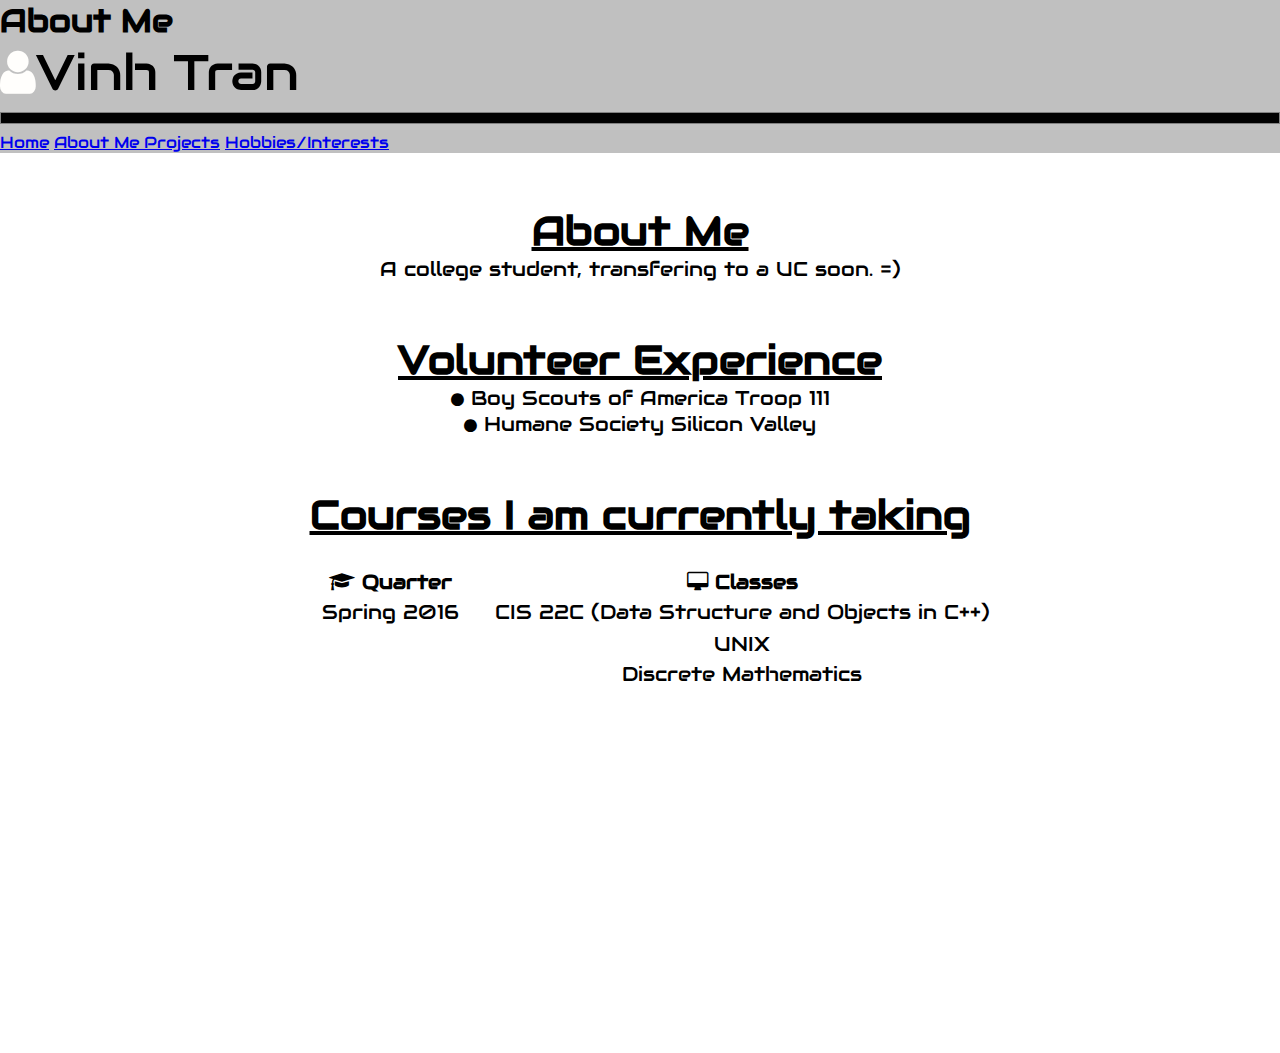
==== about.html @ d14f99b3 "lower cased the file names and linkers" ====
<!DOCTYPE html>
<html>
<head>
	<title>About Me</title>
	<link href='https://fonts.googleapis.com/css?family=Audiowide' rel='stylesheet' type='text/css'>
	<link rel="stylesheet" href="https://maxcdn.bootstrapcdn.com/font-awesome/4.6.1/css/font-awesome.min.css">
	<link rel="stylesheet" href="http://yui.yahooapis.com/pure/0.6.0/pure-min.css">
	<!-- Latest compiled and minified CSS -->
	<link rel="stylesheet" href="https://maxcdn.bootstrapcdn.com/bootstrap/3.3.6/css/bootstrap.min.css" integrity="sha384-1q8mTJOASx8j1Au+a5WDVnPi2lkFfwwEAa8hDDdjZlpLegxhjVME1fgjWPGmkzs7" crossorigin="anonymous">
	<!-- Latest compiled and minified JavaScript -->
	<script src="https://maxcdn.bootstrapcdn.com/bootstrap/3.3.6/js/bootstrap.min.js" integrity="sha384-0mSbJDEHialfmuBBQP6A4Qrprq5OVfW37PRR3j5ELqxss1yVqOtnepnHVP9aJ7xS" crossorigin="anonymous"></script>
	<script
			  src="https://code.jquery.com/jquery-2.2.4.min.js"
			  integrity="sha256-BbhdlvQf/xTY9gja0Dq3HiwQF8LaCRTXxZKRutelT44="
			  crossorigin="anonymous"></script>



	<style>

		html, body {
			height: 100%;
		}
		body
		{
			background-color: silver;
			font-family: 'Audiowide', cursive;
			margin: 0px;
		}

		h1
		{
			margin: 0px;
			font-family: 'Audiowide', cursive;
		}

		h2
		{
			font-size: 25px;
			font-family: 'Audiowide', cursive;
		}
		h3
		{
			margin: 0px;
			font-family: 'Audiowide', cursive;
			font-size: 40px;

		}
		hr
		{
			height: 10px;
			color: black;
			background-color: black;

		}

		.toptop
			{
				background-color: silver;
				padding: 0%;
				font-family: 'Audiowide', cursive;
			}

		.top
		{
			padding: 0%;
			min-height : 100%;
			background-color: white;
			margin: 0 auto;
			text-align: center;
			font-size: 20px;

			background-image: url("https://images.unsplash.com/photo-1427464407917-c817c9a0a6f6?ixlib=rb-0.3.5&q=80&fm=jpg&crop=entropy&s=812662922febc6b1006719224d6c3772");
			background-size: cover;
			background-position: center center;
		}

		.mid
		{
			/*height: 25%;*/
			min-height: 30%;
			background-color: white;
		}

		.bottom
		{
			min-height: 25%;
			background-color: blue;
		}
		.name {
			font-size: 50px;
		}

		.person-icon
		{
			color: #FFFEFC;
		}

		.fa-circle
		{
			font-size: 15px;
			color: black;
		}

		.header
		{
			background-color: white;
		}
	</style>
</head>

<body>
	<div class = "toptop" id = "toptop">
			<h1>About Me</h1>
			<div class="name"><i class="fa fa-user person-icon" aria-hidden="true"></i>Vinh Tran</div>
			<hr noshade> <!-- border line -->


			<div class="btn-group btn-group-justified">
			<a href="index.html" class="btn btn-primary">Home</a>
			<a href="about.html" class="btn btn-primary">About Me </a>
			<a href="#" class="btn btn-primary">Projects</a>
			<a href="#" class="btn btn-primary">Hobbies/Interests</a>
			</div>
		</div>

	<div class = "top" id = "top">

		<br><br>
		
		<h3><u>About Me</u></h3>
		A college student, transfering to a UC soon. =)
		<br><br><br>
		<h1><u>Volunteer Experience</u></h1>
		<i class="fa fa-circle" aria-hidden="true"></i> Boy Scouts of America Troop 111
		<br>
		<i class="fa fa-circle" aria-hidden="true"></i> Humane Society Silicon Valley

		<br>
		<br>
		<br>
		

		<h1><u>Courses I am currently taking</u></h1>
		<table align = "center">
			<tr>
				<th width="200px"> <center> <i class="fa fa-graduation-cap" aria-hidden="true"></i> Quarter</th>
				<th><center><i class="fa fa-desktop" aria-hidden="true"></i> Classes</th>
			</tr>

			<tr>
				<td><center>Spring 2016</center></td>
				<td><center>CIS 22C (Data Structure and Objects in C++)</center></td>
			</tr>

			<tr>

			</tr>
			<tr>
				<td></td>
				<td><center>UNIX</center></td>
			</tr>

			<tr>
				<td></td>
				<td><center>Discrete Mathematics</center></td>
			</tr>
			<br>
		</table>
		
	</div>


	<!-- <div class = "mid" id = "mid">

		MID SECTION


		

	</div> -->

	<!-- <div class = "bottom" id = "bottom">
		bottom section
	</div> -->

	
	
	
	
</body>















</html>
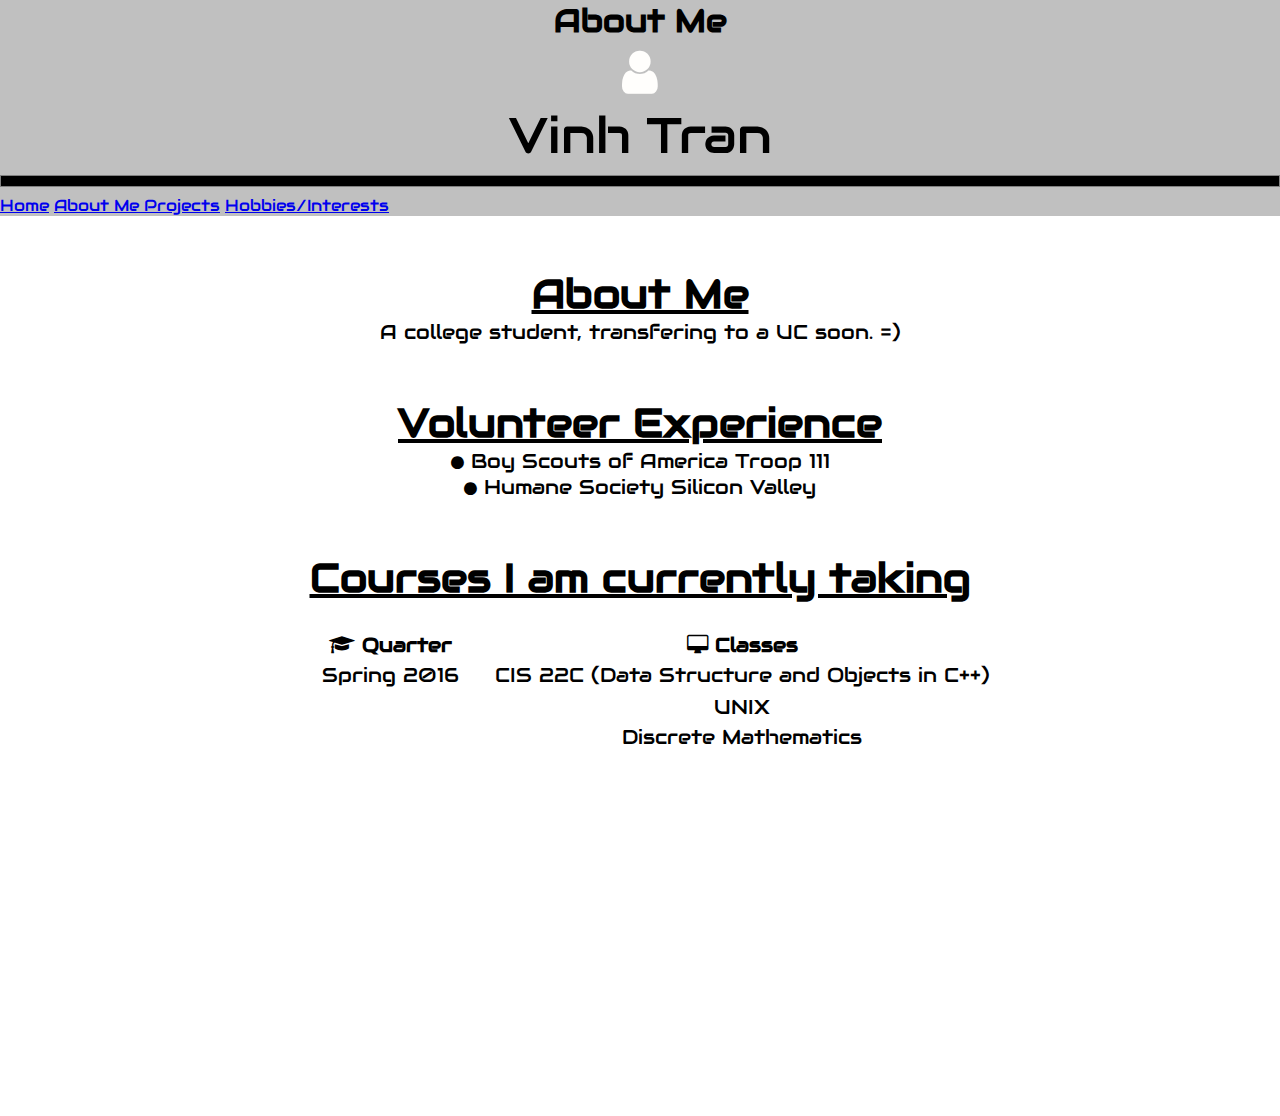
==== commit a9e8183c: "this webpage changed ALOT" ====
--- a/about.html
+++ b/about.html
@@ -2,129 +2,41 @@
 <html>
 <head>
 	<title>About Me</title>
-	<link href='https://fonts.googleapis.com/css?family=Audiowide' rel='stylesheet' type='text/css'>
+		<link href='https://fonts.googleapis.com/css?family=Audiowide' rel='stylesheet' type='text/css'>
 	<link rel="stylesheet" href="https://maxcdn.bootstrapcdn.com/font-awesome/4.6.1/css/font-awesome.min.css">
 	<link rel="stylesheet" href="http://yui.yahooapis.com/pure/0.6.0/pure-min.css">
 	<!-- Latest compiled and minified CSS -->
 	<link rel="stylesheet" href="https://maxcdn.bootstrapcdn.com/bootstrap/3.3.6/css/bootstrap.min.css" integrity="sha384-1q8mTJOASx8j1Au+a5WDVnPi2lkFfwwEAa8hDDdjZlpLegxhjVME1fgjWPGmkzs7" crossorigin="anonymous">
-	<!-- Latest compiled and minified JavaScript -->
-	<script src="https://maxcdn.bootstrapcdn.com/bootstrap/3.3.6/js/bootstrap.min.js" integrity="sha384-0mSbJDEHialfmuBBQP6A4Qrprq5OVfW37PRR3j5ELqxss1yVqOtnepnHVP9aJ7xS" crossorigin="anonymous"></script>
 	<script
 			  src="https://code.jquery.com/jquery-2.2.4.min.js"
 			  integrity="sha256-BbhdlvQf/xTY9gja0Dq3HiwQF8LaCRTXxZKRutelT44="
 			  crossorigin="anonymous"></script>
+	<!-- Latest compiled and minified JavaScript -->
+	<script src="https://maxcdn.bootstrapcdn.com/bootstrap/3.3.6/js/bootstrap.min.js" integrity="sha384-0mSbJDEHialfmuBBQP6A4Qrprq5OVfW37PRR3j5ELqxss1yVqOtnepnHVP9aJ7xS" crossorigin="anonymous"></script>
+	
+	<link rel="stylesheet" href="css/justifiedGallery.min.css">
+	
 
-
-
-	<style>
-
-		html, body {
-			height: 100%;
-		}
-		body
-		{
-			background-color: silver;
-			font-family: 'Audiowide', cursive;
-			margin: 0px;
-		}
-
-		h1
-		{
-			margin: 0px;
-			font-family: 'Audiowide', cursive;
-		}
-
-		h2
-		{
-			font-size: 25px;
-			font-family: 'Audiowide', cursive;
-		}
-		h3
-		{
-			margin: 0px;
-			font-family: 'Audiowide', cursive;
-			font-size: 40px;
-
-		}
-		hr
-		{
-			height: 10px;
-			color: black;
-			background-color: black;
-
-		}
-
-		.toptop
-			{
-				background-color: silver;
-				padding: 0%;
-				font-family: 'Audiowide', cursive;
-			}
-
-		.top
-		{
-			padding: 0%;
-			min-height : 100%;
-			background-color: white;
-			margin: 0 auto;
-			text-align: center;
-			font-size: 20px;
-
-			background-image: url("https://images.unsplash.com/photo-1427464407917-c817c9a0a6f6?ixlib=rb-0.3.5&q=80&fm=jpg&crop=entropy&s=812662922febc6b1006719224d6c3772");
-			background-size: cover;
-			background-position: center center;
-		}
-
-		.mid
-		{
-			/*height: 25%;*/
-			min-height: 30%;
-			background-color: white;
-		}
-
-		.bottom
-		{
-			min-height: 25%;
-			background-color: blue;
-		}
-		.name {
-			font-size: 50px;
-		}
-
-		.person-icon
-		{
-			color: #FFFEFC;
-		}
-
-		.fa-circle
-		{
-			font-size: 15px;
-			color: black;
-		}
-
-		.header
-		{
-			background-color: white;
-		}
-	</style>
+	<link href="css/lightbox.css" rel="stylesheet">
+	<link href="css/style.css" rel="stylesheet">
 </head>
 
 <body>
 	<div class = "toptop" id = "toptop">
-			<h1>About Me</h1>
-			<div class="name"><i class="fa fa-user person-icon" aria-hidden="true"></i>Vinh Tran</div>
+			<h1><center>About Me<center></h1>
+			<div class="name"><center><i class="fa fa-user person-icon" aria-hidden="true"></i><center>Vinh Tran<center></div>
 			<hr noshade> <!-- border line -->
 
 
-			<div class="btn-group btn-group-justified">
-			<a href="index.html" class="btn btn-primary">Home</a>
-			<a href="about.html" class="btn btn-primary">About Me </a>
-			<a href="#" class="btn btn-primary">Projects</a>
-			<a href="#" class="btn btn-primary">Hobbies/Interests</a>
-			</div>
+		<div class = "row">
+			<a href="index.html" class="btn btn-primary col-xs-12 col-md-3 links">Home</a>
+			<a href="about.html" class="btn btn-primary col-xs-12 col-md-3 links">About Me </a>
+			<a href="projects.html" class="btn btn-primary col-xs-12 col-md-3 links">Projects</a>
+			<a href="hobbies.html" class="btn btn-primary col-xs-12 col-md-3 links">Hobbies/Interests</a>
 		</div>
+	</div>
 
-	<div class = "top" id = "top">
+	<div class = "about-top" id = "top">
 
 		<br><br>
 		
@@ -170,6 +82,8 @@
 		
 	</div>
 
+	
+
 
 	<!-- <div class = "mid" id = "mid">
 
@@ -184,7 +98,19 @@
 		bottom section
 	</div> -->
 
-	
+	<script src="js/lightbox.js"></script>
+	<script src="js/jquery.justifiedGallery.min.js"></script>
+
+	<script>
+  (function(i,s,o,g,r,a,m){i['GoogleAnalyticsObject']=r;i[r]=i[r]||function(){
+  (i[r].q=i[r].q||[]).push(arguments)},i[r].l=1*new Date();a=s.createElement(o),
+  m=s.getElementsByTagName(o)[0];a.async=1;a.src=g;m.parentNode.insertBefore(a,m)
+  })(window,document,'script','https://www.google-analytics.com/analytics.js','ga');
+
+  ga('create', 'UA-78763646-1', 'auto');
+  ga('send', 'pageview');
+
+</script>
 	
 	
 	
--- a/css/justifiedGallery.min.css
+++ b/css/justifiedGallery.min.css
@@ -0,0 +1,7 @@
+/*!
+ * Justified Gallery - v3.6.1
+ * http://miromannino.github.io/Justified-Gallery/
+ * Copyright (c) 2015 Miro Mannino
+ * Licensed under the MIT license.
+ */
+@-webkit-keyframes justified-gallery-show-caption-animation{from{opacity:0}to{opacity:.7}}@-moz-keyframes justified-gallery-show-caption-animation{from{opacity:0}to{opacity:.7}}@-o-keyframes justified-gallery-show-caption-animation{from{opacity:0}to{opacity:.7}}@keyframes justified-gallery-show-caption-animation{from{opacity:0}to{opacity:.7}}@-webkit-keyframes justified-gallery-show-entry-animation{from{opacity:0}to{opacity:1}}@-moz-keyframes justified-gallery-show-entry-animation{from{opacity:0}to{opacity:1}}@-o-keyframes justified-gallery-show-entry-animation{from{opacity:0}to{opacity:1}}@keyframes justified-gallery-show-entry-animation{from{opacity:0}to{opacity:1}}.justified-gallery{width:100%;position:relative;overflow:hidden}.justified-gallery>a,.justified-gallery>div{position:absolute;display:inline-block;overflow:hidden;opacity:0;filter:alpha(opacity=0)}.justified-gallery>a>img,.justified-gallery>div>img,.justified-gallery>a>a>img,.justified-gallery>div>a>img{position:absolute;top:50%;left:50%;margin:0;padding:0;border:0}.justified-gallery>a>.caption,.justified-gallery>div>.caption{display:none;position:absolute;bottom:0;padding:5px;background-color:#000;left:0;right:0;margin:0;color:#fff;font-size:12px;font-weight:300;font-family:sans-serif}.justified-gallery>a>.caption.caption-visible,.justified-gallery>div>.caption.caption-visible{display:initial;opacity:.7;filter:"alpha(opacity=70)";-webkit-animation:justified-gallery-show-caption-animation 500ms 0 ease;-moz-animation:justified-gallery-show-caption-animation 500ms 0 ease;-ms-animation:justified-gallery-show-caption-animation 500ms 0 ease}.justified-gallery>.entry-visible{opacity:1;filter:alpha(opacity=100);-webkit-animation:justified-gallery-show-entry-animation 500ms 0 ease;-moz-animation:justified-gallery-show-entry-animation 500ms 0 ease;-ms-animation:justified-gallery-show-entry-animation 500ms 0 ease}.justified-gallery>.jg-filtered{display:none}.justified-gallery>.spinner{position:absolute;bottom:0;margin-left:-24px;padding:10px 0;left:50%;opacity:initial;filter:initial;overflow:initial}.justified-gallery>.spinner>span{display:inline-block;opacity:0;filter:alpha(opacity=0);width:8px;height:8px;margin:0 4px;background-color:#000;border-top-left-radius:6px;border-top-right-radius:6px;border-bottom-right-radius:6px;border-bottom-left-radius:6px}--- a/css/style.css
+++ b/css/style.css
@@ -0,0 +1,134 @@
+html, body 
+		{
+			height: 100%;
+		}
+		body
+		{
+			background-color: silver;
+			font-family: 'Audiowide', cursive;
+			margin: 0px;
+		}
+
+		h1
+		{
+			margin: 0px;
+			font-family: 'Audiowide', cursive;
+		}
+
+		h2
+		{
+			font-size: 25px;
+			font-family: 'Audiowide', cursive;
+		}
+		h3
+		{
+			margin: 0px;
+			font-family: 'Audiowide', cursive;
+			font-size: 40px;
+
+		}
+		h4
+		{
+			margin: 0px;
+			font-family: 'Audiowide', cursive;
+			font-size: 30px;	
+		}
+		hr
+		{
+			height: 10px;
+			color: black;
+			background-color: black;
+
+		}
+
+		.toptop
+			{
+				background-color: silver;
+				padding: 0%;
+				font-family: 'Audiowide', cursive;
+			}
+
+		.top
+		{
+			padding: 0%;
+			padding-left: 20px;
+			padding-right: 20px;
+			min-height : 100%;
+			background-color: white;
+			margin: 0 auto;
+			text-align: center;
+			font-size: 20px;
+
+			background-size: cover;
+			background-position: center center;
+		}
+
+		.about-top
+		{
+			padding: 0%;
+			padding-left: 20px;
+			padding-right: 20px;
+			min-height : 100%;
+			background-color: white;
+			font-family: 'Audiowide', cursive;
+			margin: 0 auto;
+			text-align: center;
+			font-size: 20px;
+
+			/*background-image: url("https://images.unsplash.com/photo-1427464407917-c817c9a0a6f6?ixlib=rb-0.3.5&q=80&fm=jpg&crop=entropy&s=812662922febc6b1006719224d6c3772");*/
+			/*background-image: url("https://images.unsplash.com/photo-1461354360854-e33a1d6f7905?ixlib=rb-0.3.5&q=80&fm=jpg&crop=entropy&s=ddca7d960547ab7d689669055737f05e");*/
+			background-image: url("https://images.unsplash.com/photo-1461722971253-772f8366d59c?ixlib=rb-0.3.5&q=80&fm=jpg&crop=entropy&s=520151935b4d162657a794292dfad173");
+			/*background-image: url("https://images.unsplash.com/photo-1425205753566-d863c51da60d?ixlib=rb-0.3.5&q=80&fm=jpg&crop=entropy&s=3cba52b1c2e9b5e6b4c0f05e4b6f4991");*/
+			background-size: cover;
+			background-position: center center;
+		}
+		.project-top
+		{
+			padding: 0%;
+			padding-left: 150px;
+			padding-right:150px;
+			min-height : 100%;
+			background-color: white;
+			margin: 0 auto;
+			text-align: center;
+			font-size: 20px;
+
+			background-size: cover;
+			background-position: center center;
+		}
+
+		.mid
+		{
+			/*height: 25%;*/
+			min-height: 30%;
+			background-color: white;
+		}
+
+		.bottom
+		{
+			min-height: 25%;
+			background-color: blue;
+		}
+		.name {
+			font-size: 50px;
+		}
+
+		.person-icon
+		{
+			color: #FFFEFC;
+		}
+
+		.fa-circle
+		{
+			font-size: 15px;
+			color: black;
+		}
+
+		.header
+		{
+			background-color: white;
+		}
+		.links
+		{
+			text-align: center;
+		}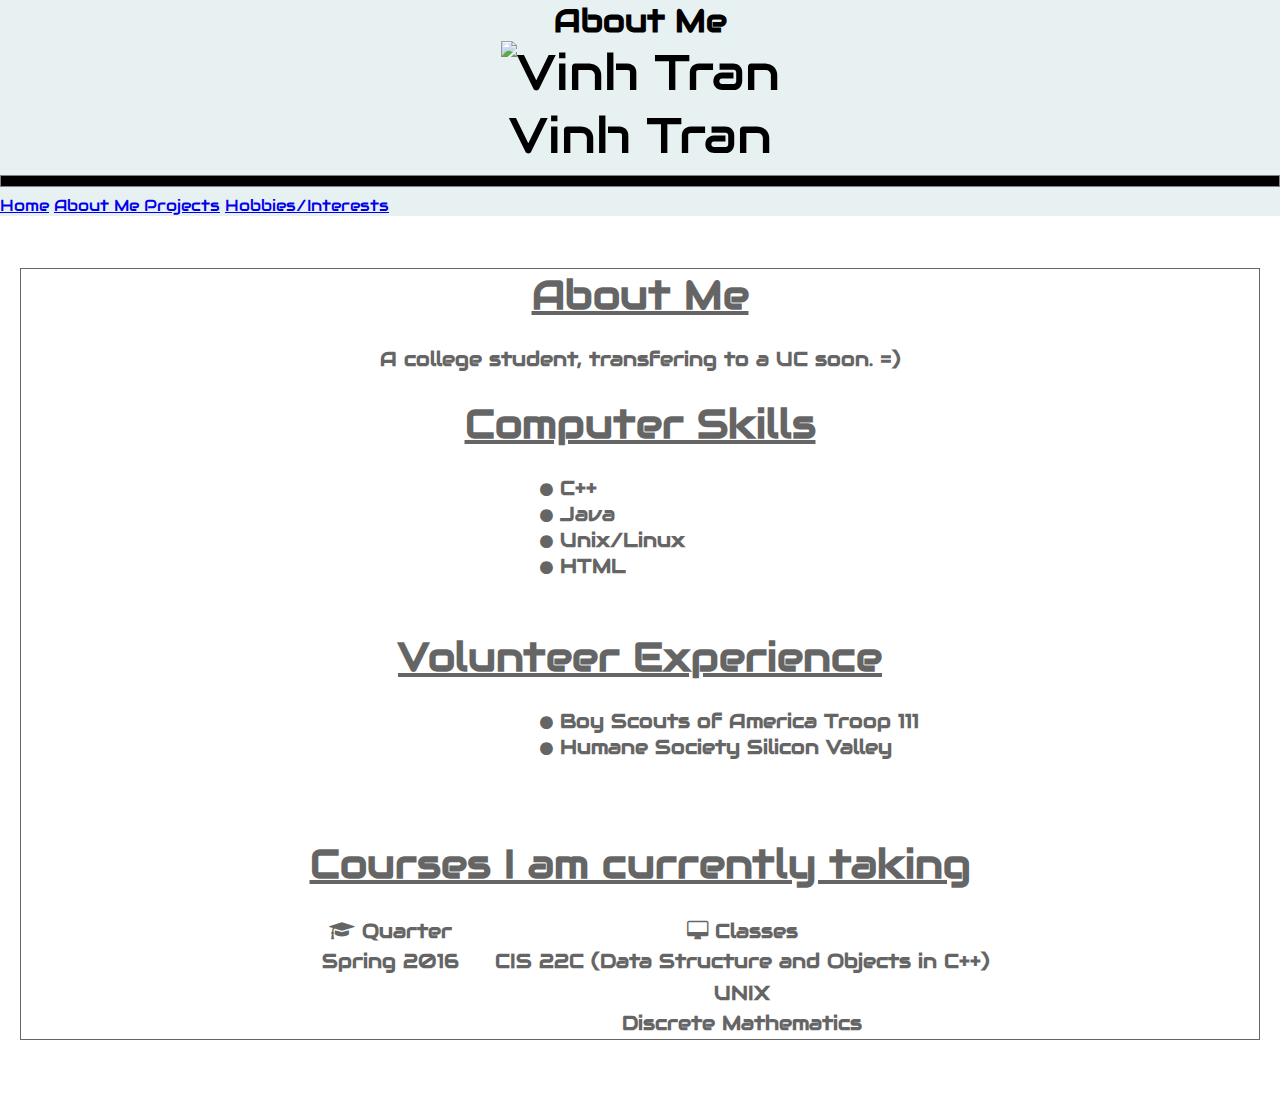
==== commit f9d97a21: "Changed webpage wording to website" ====
--- a/about.html
+++ b/about.html
@@ -23,8 +23,13 @@
 
 <body>
 	<div class = "toptop" id = "toptop">
-			<h1><center>About Me<center></h1>
-			<div class="name"><center><i class="fa fa-user person-icon" aria-hidden="true"></i><center>Vinh Tran<center></div>
+		<h1><center>About Me<center></h1>
+			<div class="name"><!-- <center><i class="fa fa-user person-icon" aria-hidden="true"></i> -->
+			<div class="container">
+			<center><img src="image/profilepic.jpg" class="img-thumbnail" style = "width: 10%; height: 10%" alt="Vinh Tran"><center>
+			 </div>
+			<center>Vinh Tran<center></div>
+
 			<hr noshade> <!-- border line -->
 
 
@@ -39,14 +44,38 @@
 	<div class = "about-top" id = "top">
 
 		<br><br>
+
+		<div class = "row">
+		<div class ="col-xs-6 col-md-4" ></div>
+		<div class ="col-xs-6 col-md-4 transbox">
+		<h3><u>About Me</u></h3>
+		<br>
+		A college student, transfering to a UC soon. =)
+		<br><br>
+
+		<h1><u>Computer Skills</u></h1>
+		<br>
+		<div style = "text-align: left; padding-left: calc(50% - 100px)">
 		
-		<h3><u>About Me</u></h3>
-		A college student, transfering to a UC soon. =)
-		<br><br><br>
+		<i class="fa fa-circle" aria-hidden="true"></i> C++
+		<br>
+		<i class="fa fa-circle" aria-hidden="true"></i> Java 
+		<br>
+		<i class="fa fa-circle" aria-hidden="true"></i> Unix/Linux 
+		<br>
+		<i class="fa fa-circle" aria-hidden="true"></i> HTML 
+		
+		</div>
+		<br><br>
+
+
 		<h1><u>Volunteer Experience</u></h1>
+		<br>
+		<div style = "text-align: left; padding-left: calc(50% - 100px)">
 		<i class="fa fa-circle" aria-hidden="true"></i> Boy Scouts of America Troop 111
 		<br>
 		<i class="fa fa-circle" aria-hidden="true"></i> Humane Society Silicon Valley
+		</div>
 
 		<br>
 		<br>
@@ -81,8 +110,9 @@
 		</table>
 		
 	</div>
-
-	
+	</div>
+	<div class ="col-xs-6 col-md-4"></div>
+	<br><br>
 
 
 	<!-- <div class = "mid" id = "mid">
--- a/css/style.css
+++ b/css/style.css
@@ -1,134 +1,156 @@
 html, body 
-		{
-			height: 100%;
-		}
-		body
-		{
-			background-color: silver;
-			font-family: 'Audiowide', cursive;
-			margin: 0px;
-		}
+{
+	height: 100%;
+}
+body
+{
+	background-color: silver;
+	font-family: 'Audiowide', cursive;
+	margin: 0px;
+}
 
-		h1
-		{
-			margin: 0px;
-			font-family: 'Audiowide', cursive;
-		}
+h1
+{
+	margin: 0px;
+	font-family: 'Audiowide', cursive;
+}
 
-		h2
-		{
-			font-size: 25px;
-			font-family: 'Audiowide', cursive;
-		}
-		h3
-		{
-			margin: 0px;
-			font-family: 'Audiowide', cursive;
-			font-size: 40px;
+h2
+{
+	font-size: 25px;
+	font-family: 'Audiowide', cursive;
+}
+h3
+{
+	font-size: 40px;
+	margin: 0px;
+	font-family: 'Audiowide', cursive;
+}
+h4
+{
+	font-size: 30px;
+	margin: 0px;
+	font-family: 'Audiowide', cursive;	
+}
+hr
+{
+	height: 10px;
+	color: black;
+	background-color: black;
 
-		}
-		h4
-		{
-			margin: 0px;
-			font-family: 'Audiowide', cursive;
-			font-size: 30px;	
-		}
-		hr
-		{
-			height: 10px;
-			color: black;
-			background-color: black;
+}
 
-		}
+.toptop
+{
+	background-color: #e8f1f2;
+	padding: 0%;
+	font-family: 'Audiowide', cursive;
+}
 
-		.toptop
-			{
-				background-color: silver;
-				padding: 0%;
-				font-family: 'Audiowide', cursive;
-			}
+.top
+{
+	padding: 0%;
+	padding-left: 20px;
+	padding-right: 20px;
+	min-height : 100%;
+	background-color: white;
+	margin: 0 auto;
+	text-align: center;
+	font-size: 20px;
 
-		.top
-		{
-			padding: 0%;
-			padding-left: 20px;
-			padding-right: 20px;
-			min-height : 100%;
-			background-color: white;
-			margin: 0 auto;
-			text-align: center;
-			font-size: 20px;
+	background-size: cover;
+	background-position: center;
+}
 
-			background-size: cover;
-			background-position: center center;
-		}
+.about-top
+{
+	padding: 0%;
+	padding-left: 20px;
+	padding-right: 20px;
+	min-height : 100%;
+	background-color: white;
+	font-family: 'Audiowide', cursive;
+	margin: 0 auto;
+	text-align: center;
+	font-size: 20px;
 
-		.about-top
-		{
-			padding: 0%;
-			padding-left: 20px;
-			padding-right: 20px;
-			min-height : 100%;
-			background-color: white;
-			font-family: 'Audiowide', cursive;
-			margin: 0 auto;
-			text-align: center;
-			font-size: 20px;
+	/*background-image: url("https://images.unsplash.com/photo-1427464407917-c817c9a0a6f6?ixlib=rb-0.3.5&q=80&fm=jpg&crop=entropy&s=812662922febc6b1006719224d6c3772");*/
+	/*background-image: url("https://images.unsplash.com/photo-1461354360854-e33a1d6f7905?ixlib=rb-0.3.5&q=80&fm=jpg&crop=entropy&s=ddca7d960547ab7d689669055737f05e");*/
+	background-image: url("https://images.unsplash.com/photo-1461722971253-772f8366d59c?ixlib=rb-0.3.5&q=80&fm=jpg&crop=entropy&s=520151935b4d162657a794292dfad173");
+	/*background-image: url("https://images.unsplash.com/photo-1425205753566-d863c51da60d?ixlib=rb-0.3.5&q=80&fm=jpg&crop=entropy&s=3cba52b1c2e9b5e6b4c0f05e4b6f4991");*/
+	background-size: cover;
+	background-position: center center;
+}
+.project-top
+{
+	padding: 0%;
+	padding-left: 150px;
+	padding-right:150px;
+	min-height : 100%;
+	background-color: white;
+	margin: 0 auto;
+	text-align: center;
+	font-size: 20px;
 
-			/*background-image: url("https://images.unsplash.com/photo-1427464407917-c817c9a0a6f6?ixlib=rb-0.3.5&q=80&fm=jpg&crop=entropy&s=812662922febc6b1006719224d6c3772");*/
-			/*background-image: url("https://images.unsplash.com/photo-1461354360854-e33a1d6f7905?ixlib=rb-0.3.5&q=80&fm=jpg&crop=entropy&s=ddca7d960547ab7d689669055737f05e");*/
-			background-image: url("https://images.unsplash.com/photo-1461722971253-772f8366d59c?ixlib=rb-0.3.5&q=80&fm=jpg&crop=entropy&s=520151935b4d162657a794292dfad173");
-			/*background-image: url("https://images.unsplash.com/photo-1425205753566-d863c51da60d?ixlib=rb-0.3.5&q=80&fm=jpg&crop=entropy&s=3cba52b1c2e9b5e6b4c0f05e4b6f4991");*/
-			background-size: cover;
-			background-position: center center;
-		}
-		.project-top
-		{
-			padding: 0%;
-			padding-left: 150px;
-			padding-right:150px;
-			min-height : 100%;
-			background-color: white;
-			margin: 0 auto;
-			text-align: center;
-			font-size: 20px;
+	background-size: cover;
+	background-position: center center;
+}
 
-			background-size: cover;
-			background-position: center center;
-		}
+.mid
+{
+	/*height: 25%;*/
+	min-height: 30%;
+	background-color: white;
+}
 
-		.mid
-		{
-			/*height: 25%;*/
-			min-height: 30%;
-			background-color: white;
-		}
+.bottom
+{
+	min-height: 25%;
+	background-color: blue;
+}
+.name {
+	font-size: 50px;
+}
 
-		.bottom
-		{
-			min-height: 25%;
-			background-color: blue;
-		}
-		.name {
-			font-size: 50px;
-		}
+.person-icon
+{
+	color: #FFFEFC;
+}
 
-		.person-icon
-		{
-			color: #FFFEFC;
-		}
+.fa-circle
+{
+	font-size: 15px;
+	color: black;
+}
 
-		.fa-circle
-		{
-			font-size: 15px;
-			color: black;
-		}
+.header
+{
+	background-color: white;
+}
+.links
+{
+	text-align: center;
+}
 
-		.header
-		{
-			background-color: white;
-		}
-		.links
-		{
-			text-align: center;
-		}+.transbox 
+{
+
+	background-color: #ffffff;
+	border: 1px solid black;
+	opacity: 0.6;
+	filter: alpha(opacity=60); /* For IE8 and earlier */
+}
+
+.transbox
+{
+	font-weight: bold;
+	color: #000000;
+}
+
+.row    /*fix the button and column giving white space at right of screen*/
+{
+	margin: 0px;
+}
+
+
+
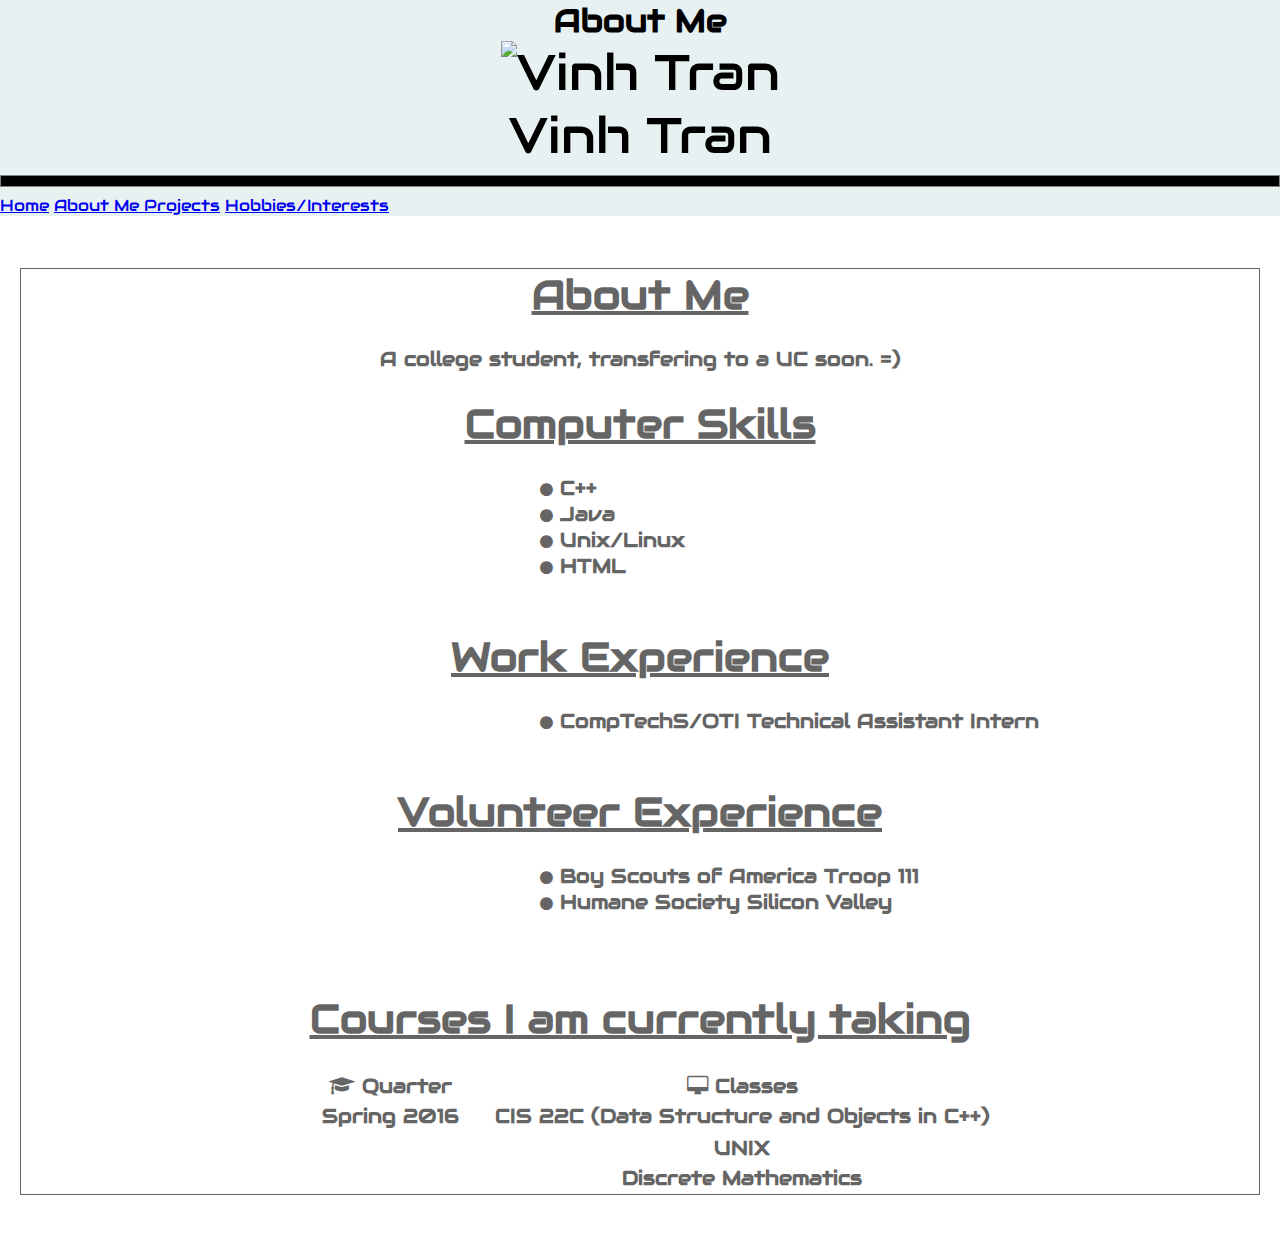
==== commit 548e564b: "updated About Me page, work experience" ====
--- a/about.html
+++ b/about.html
@@ -68,6 +68,13 @@
 		</div>
 		<br><br>
 
+		<h1><u>Work Experience</u></h1>
+		<br>
+		<div style = "text-align: left; padding-left: calc(50% - 100px)">
+		<i class="fa fa-circle" aria-hidden="true"></i> CompTechS/OTI Technical Assistant Intern
+		</div>
+		<br>
+		<br>
 
 		<h1><u>Volunteer Experience</u></h1>
 		<br>
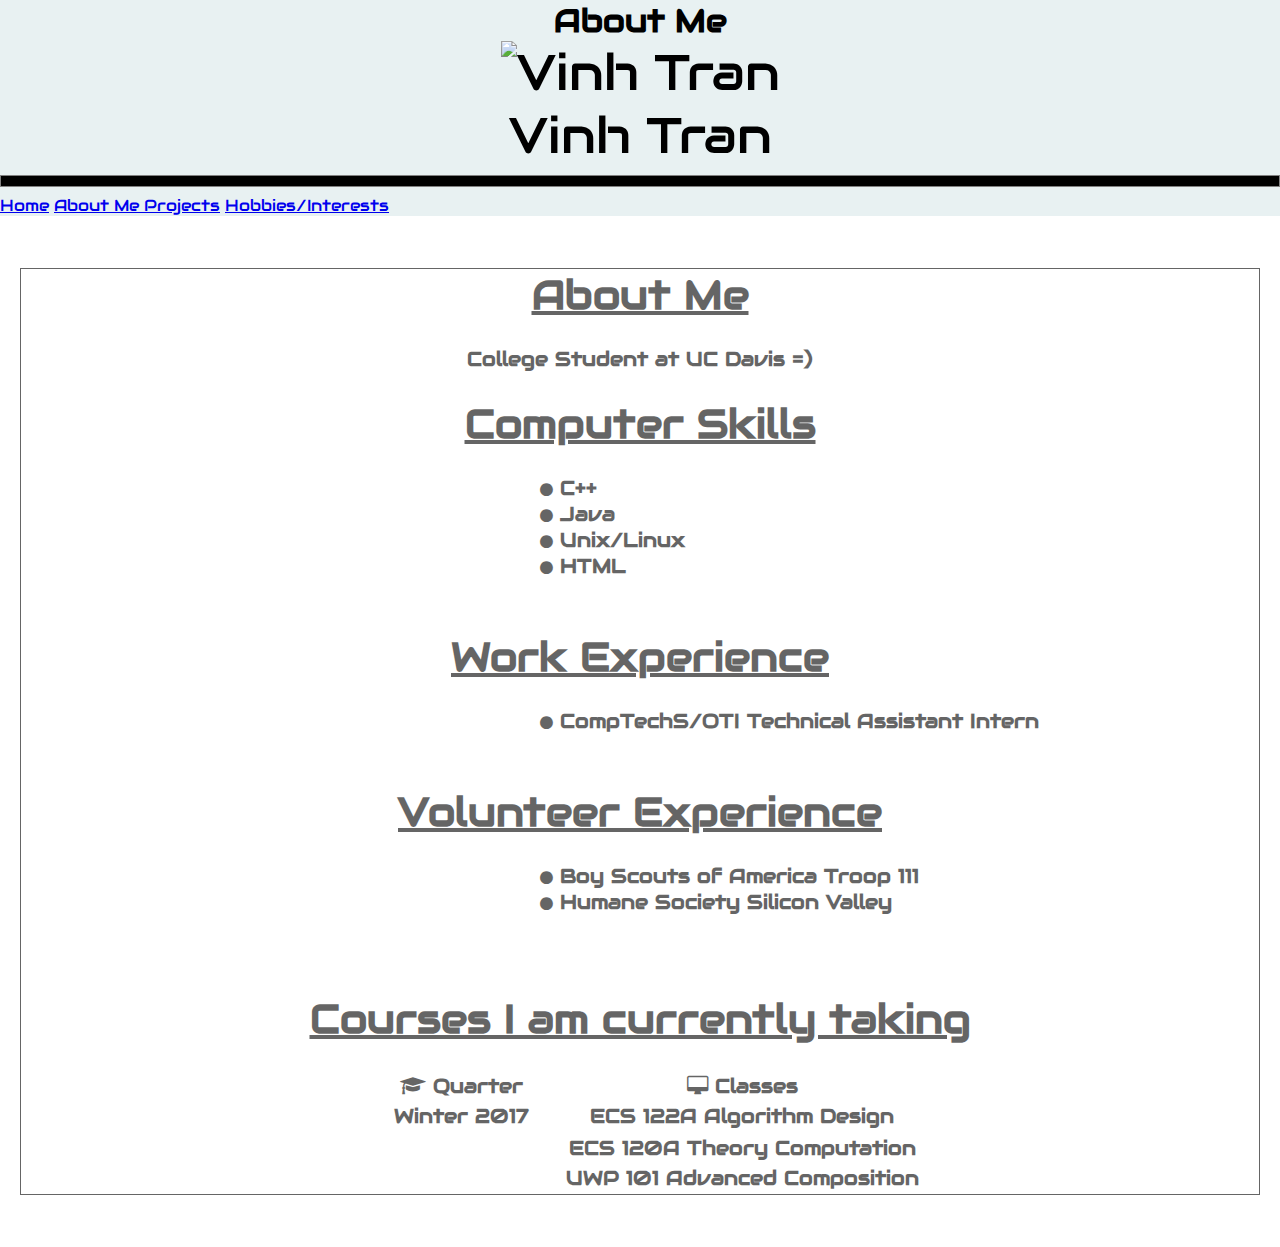
==== commit ff85b2ad: "updated class for winter 2017 in about me" ====
--- a/about.html
+++ b/about.html
@@ -50,7 +50,7 @@
 		<div class ="col-xs-6 col-md-4 transbox">
 		<h3><u>About Me</u></h3>
 		<br>
-		A college student, transfering to a UC soon. =)
+		College Student at UC Davis =)
 		<br><br>
 
 		<h1><u>Computer Skills</u></h1>
@@ -97,8 +97,8 @@
 			</tr>
 
 			<tr>
-				<td><center>Spring 2016</center></td>
-				<td><center>CIS 22C (Data Structure and Objects in C++)</center></td>
+				<td><center>Winter 2017</center></td>
+				<td><center>ECS 122A Algorithm Design</center></td>
 			</tr>
 
 			<tr>
@@ -106,12 +106,12 @@
 			</tr>
 			<tr>
 				<td></td>
-				<td><center>UNIX</center></td>
+				<td><center>ECS 120A Theory Computation</center></td>
 			</tr>
 
 			<tr>
 				<td></td>
-				<td><center>Discrete Mathematics</center></td>
+				<td><center>UWP 101 Advanced Composition</center></td>
 			</tr>
 			<br>
 		</table>
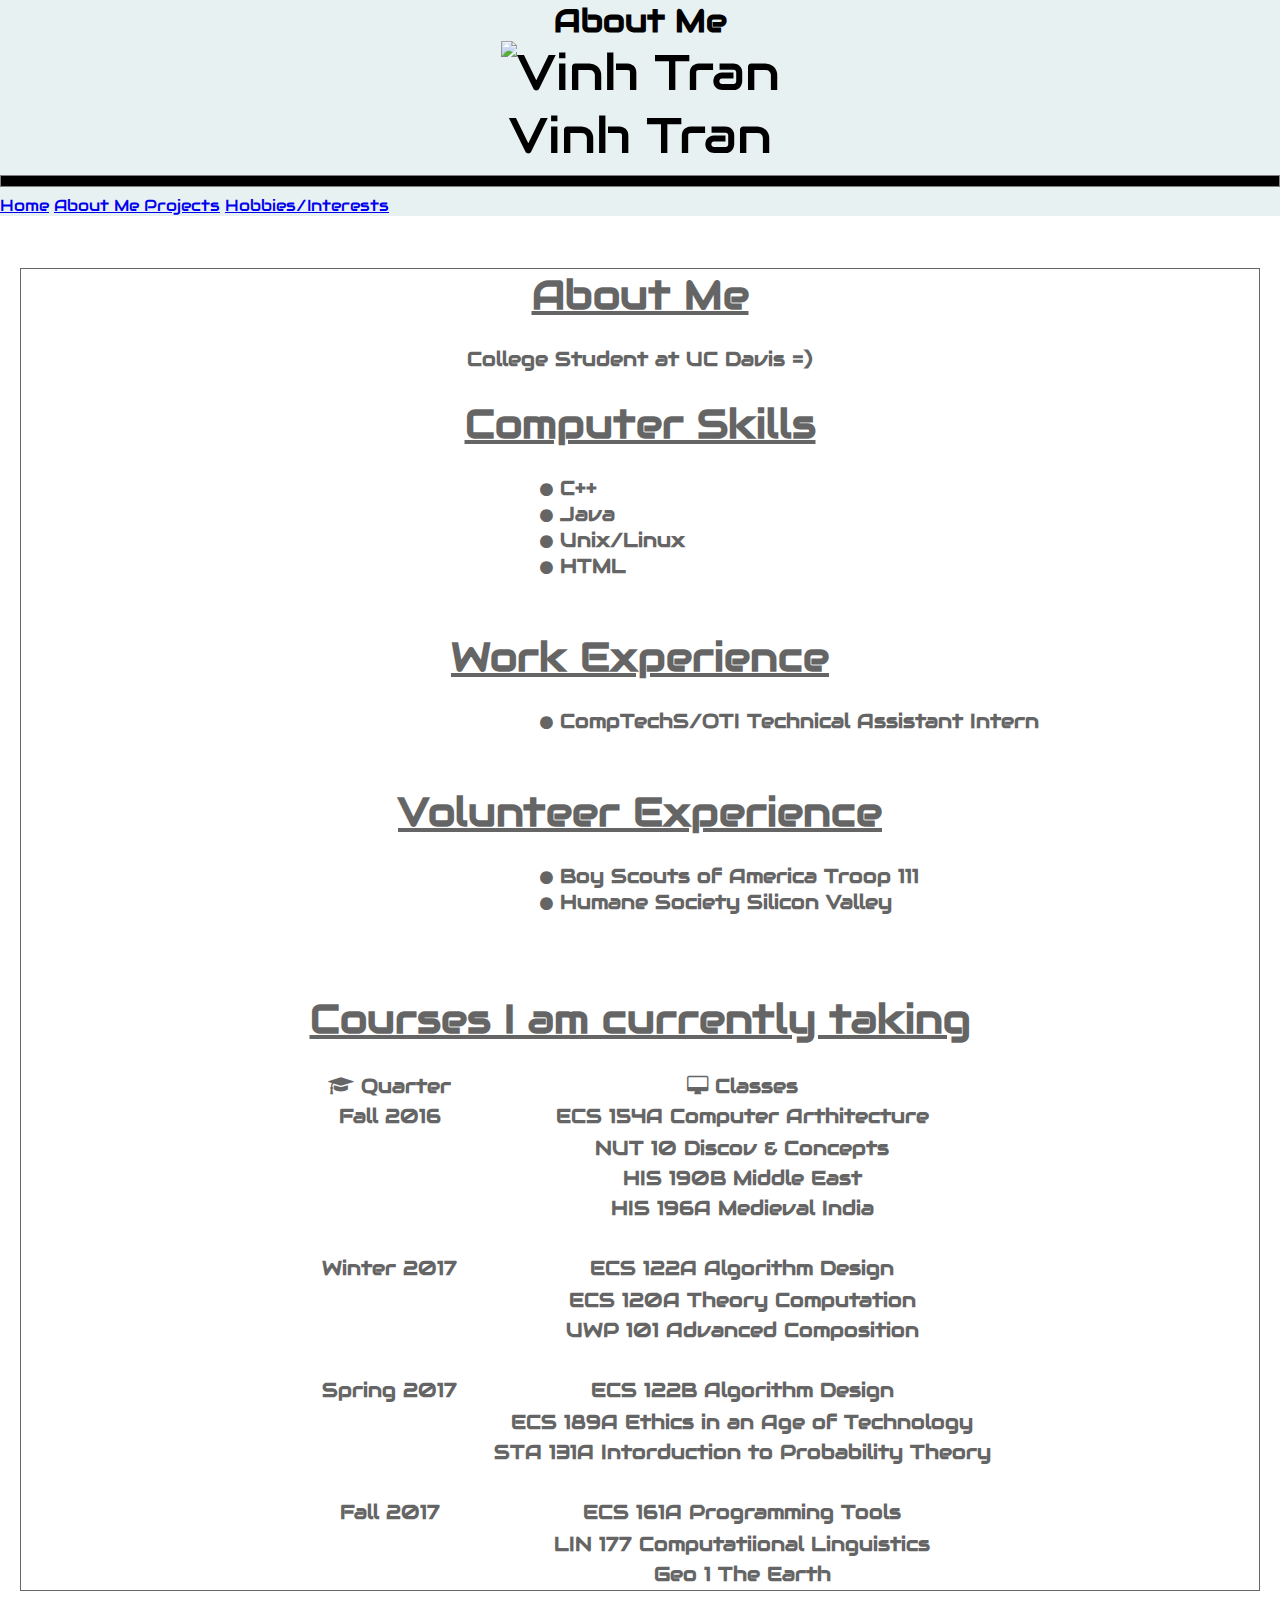
==== commit fd66982c: "Changed aboutme.html, added more courses" ====
--- a/about.html
+++ b/about.html
@@ -97,6 +97,35 @@
 			</tr>
 
 			<tr>
+				<td><center>Fall 2016 </center></td>
+				<td><center>ECS 154A Computer Arthitecture</center></td>
+			</tr>
+
+			<tr>
+
+			</tr>
+			<tr>
+				<td></td>
+				<td><center>NUT 10 Discov & Concepts</center></td>
+			</tr>
+
+			<tr>
+				<td></td>
+				<td><center>HIS 190B Middle East</center></td>
+			</tr>
+
+			<tr>
+				<td></td>
+				<td><center>HIS 196A Medieval India</center></td>
+			</tr>
+
+			<!-- Creates empty space in table for skipping line -->
+			<tr>
+    		<td>&nbsp;</td>
+			</tr>
+
+			<!-- Winter Quarter 2017 -->
+			<tr>
 				<td><center>Winter 2017</center></td>
 				<td><center>ECS 122A Algorithm Design</center></td>
 			</tr>
@@ -113,6 +142,55 @@
 				<td></td>
 				<td><center>UWP 101 Advanced Composition</center></td>
 			</tr>
+
+			<!-- Creates empty space in table for skipping line -->
+			<tr>
+    		<td>&nbsp;</td>
+			</tr>
+
+			<!-- Spring 2017 Quarter -->
+			<tr>
+				<td><center>Spring 2017</center></td>
+				<td><center>ECS 122B Algorithm Design</center></td>
+			</tr>
+
+			<tr>
+
+			</tr>
+			<tr>
+				<td></td>
+				<td><center>ECS 189A Ethics in an Age of Technology</center></td>
+			</tr>
+
+			<tr>
+				<td></td>
+				<td><center>STA 131A Intorduction to Probability Theory</center></td>
+			</tr>
+
+			<!-- Creates empty space in table for skipping line -->
+			<tr>
+    		<td>&nbsp;</td>
+			</tr>
+
+			<!-- Fall 2017 Quarter -->
+			<tr>
+				<td><center>Fall 2017</center></td>
+				<td><center>ECS 161A Programming Tools</center></td>
+			</tr>
+
+			<tr>
+
+			</tr>
+			<tr>
+				<td></td>
+				<td><center>LIN 177 Computatiional Linguistics</center></td>
+			</tr>
+
+			<tr>
+				<td></td>
+				<td><center>Geo 1  The Earth </center></td>
+			</tr>
+
 			<br>
 		</table>
 		
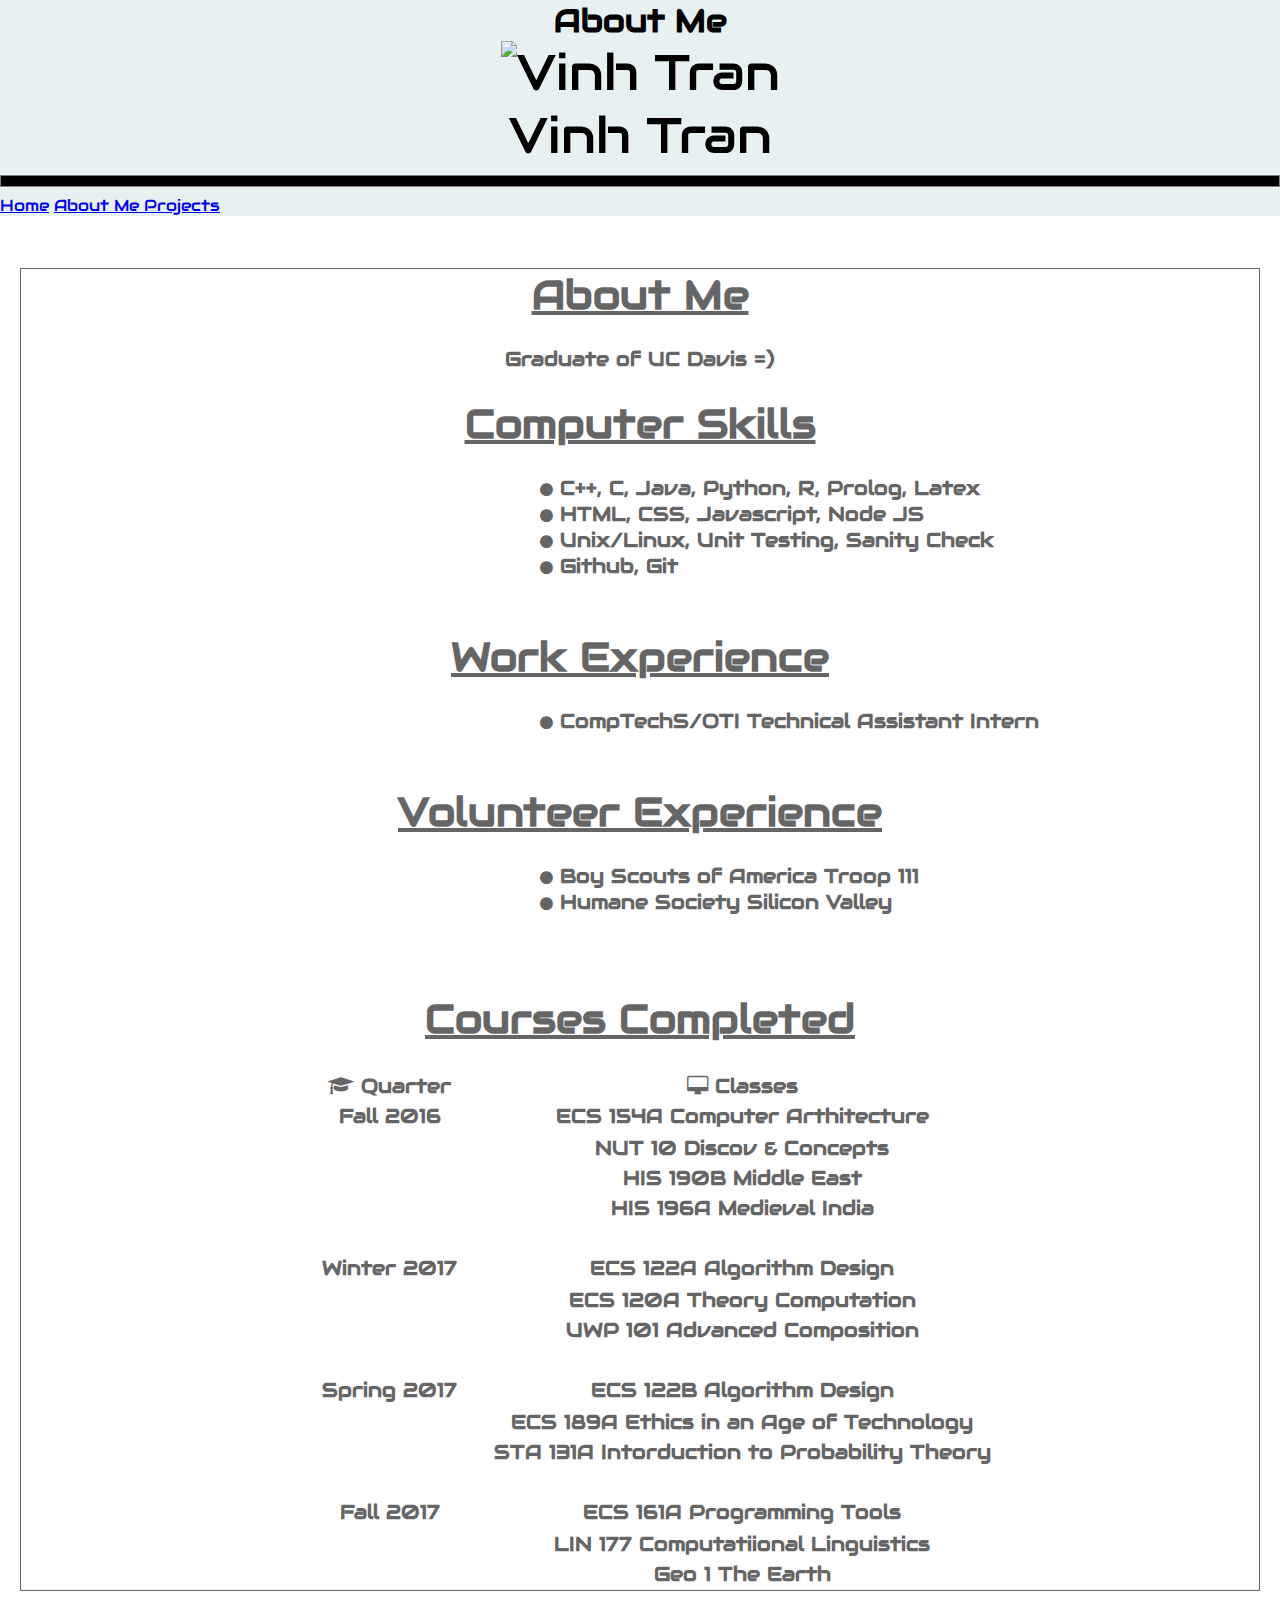
==== commit 09f2c318: "Updated text in about page" ====
--- a/about.html
+++ b/about.html
@@ -34,10 +34,10 @@
 
 
 		<div class = "row">
-			<a href="index.html" class="btn btn-primary col-xs-12 col-md-3 links">Home</a>
-			<a href="about.html" class="btn btn-primary col-xs-12 col-md-3 links">About Me </a>
-			<a href="projects.html" class="btn btn-primary col-xs-12 col-md-3 links">Projects</a>
-			<a href="hobbies.html" class="btn btn-primary col-xs-12 col-md-3 links">Hobbies/Interests</a>
+			<a href="index.html" class="btn btn-primary col-xs-6 col-sm-4  links ">Home</a>
+			<a href="about.html" class="btn btn-primary col-xs-6 col-sm-4 links">About Me </a>
+			<a href="projects.html" class="btn btn-primary col-xs-6 col-sm-4 links">Projects</a>
+			<!-- <a href="hobbies.html" class="btn btn-primary col-xs-12 col-md-3 links">Hobbies/Interests</a> -->
 		</div>
 	</div>
 
@@ -50,20 +50,20 @@
 		<div class ="col-xs-6 col-md-4 transbox">
 		<h3><u>About Me</u></h3>
 		<br>
-		College Student at UC Davis =)
+		Graduate of UC Davis =)
 		<br><br>
 
 		<h1><u>Computer Skills</u></h1>
 		<br>
 		<div style = "text-align: left; padding-left: calc(50% - 100px)">
 		
-		<i class="fa fa-circle" aria-hidden="true"></i> C++
-		<br>
-		<i class="fa fa-circle" aria-hidden="true"></i> Java 
-		<br>
-		<i class="fa fa-circle" aria-hidden="true"></i> Unix/Linux 
-		<br>
-		<i class="fa fa-circle" aria-hidden="true"></i> HTML 
+		<i class="fa fa-circle" aria-hidden="true"></i> C++, C, Java, Python, R, Prolog, Latex
+		<br>
+		<i class="fa fa-circle" aria-hidden="true"></i> HTML, CSS, Javascript, Node JS
+		<br>
+		<i class="fa fa-circle" aria-hidden="true"></i> Unix/Linux, Unit Testing, Sanity Check 
+		<br>
+		<i class="fa fa-circle" aria-hidden="true"></i> Github, Git
 		
 		</div>
 		<br><br>
@@ -89,7 +89,7 @@
 		<br>
 		
 
-		<h1><u>Courses I am currently taking</u></h1>
+		<h1><u>Courses Completed</u></h1>
 		<table align = "center">
 			<tr>
 				<th width="200px"> <center> <i class="fa fa-graduation-cap" aria-hidden="true"></i> Quarter</th>
